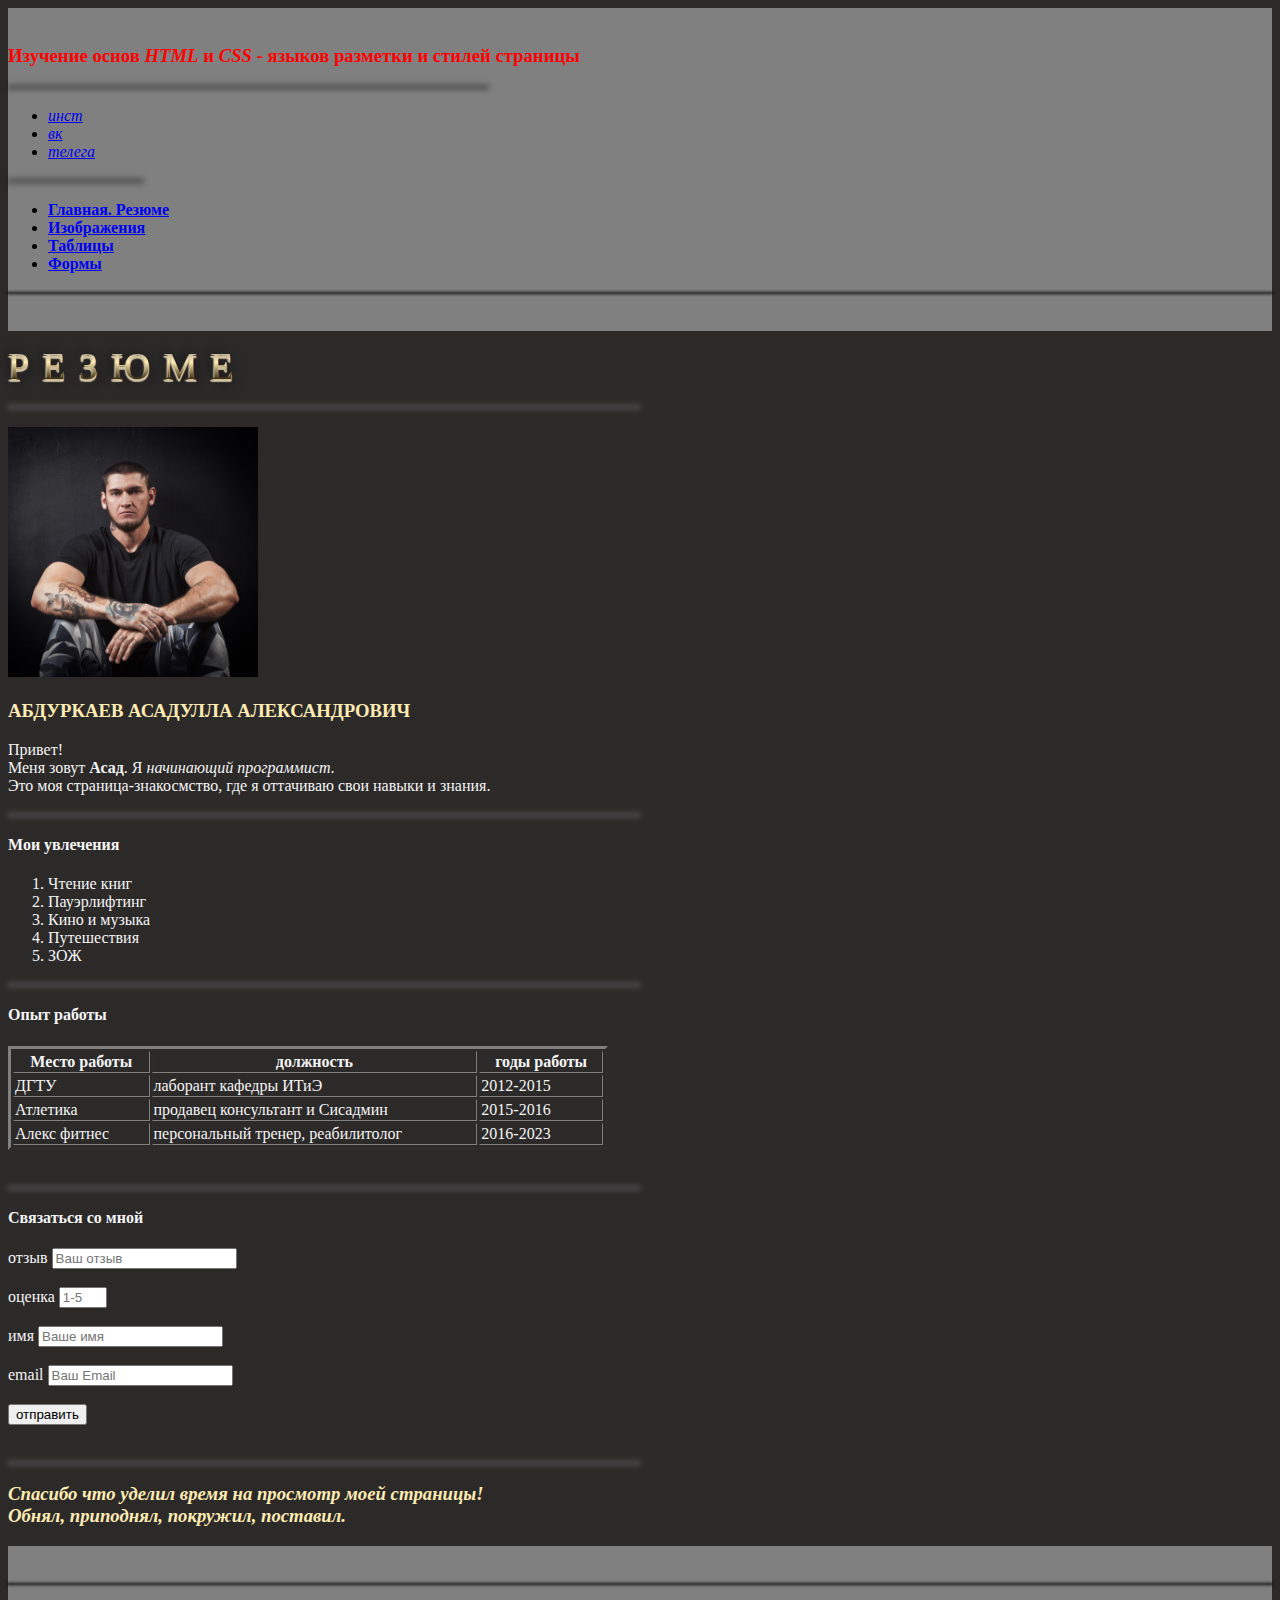
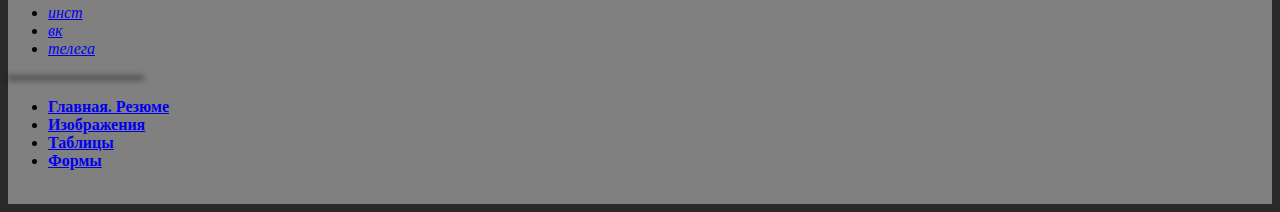
==== index.html @ 6bad971f "cssv2" ====
<!DOCTYPE html>
<html lang="en">
<head>
    <meta charset="UTF-8">
    <meta name="viewport" content="width=device-width, initial-scale=1.0">
    <meta name="keywords" content="html, css, education, basic course, резюме, поиск работы, наработка практического навыка">
    <meta name="description" content="Это пример страницы, которую я создавал при прохождение базового 
    курса обучения HTML и CSS. Так же планирую ее использовать, как резюме">
    <title>АСАД РЕЗЮМЕ</title>
    <link rel="stylesheet" href="bckgrnds_stl.css">
</head>
<body>
    <header class="header">
        <br>
        <h3 class="mname">
            Изучение основ <strong><em>HTML</em></strong> и <strong><em>CSS</em></strong> - языков разметки и стилей страницы
        </h3>
        <hr align="left" width="38%" class="bt">
        <p>
            <div>    
                <ul>
                    <li><a href="https://instagram.com/abdurkaev_tm" target="_blank"><em>инст</em></a></li>
                    <li><a href="https://vk.com/abdurkaev" target="_blank"><em>вк</em></a></li>
                    <li><a href="https://t.me/Abdurkaev_team" target="_blank"><em>телега</em></a></li>
                </ul>
            </div>
        </p>
        <hr align="left" width="10.7%" class="bt">
        <p>
            <nav>
                <div>
                    <ul>
                        <li><a href="index.html" target="_blank"><strong>Главная. Резюме</strong></a></li>
                        <li><a href="02.html" target="_blank"><strong>Изображения</strong></a></li>
                        <li><a href="03_table.html" target="_blank"><strong>Таблицы</strong></a></li>
                        <li><a href="04_form.html" target="_blank"><strong>Формы</strong></a></li>
                    </ul>
                </div>
            </nav>    
        </p>
        <hr class="hfhr">
        <br>
    </header>
    <main class="main">
        <br>
        <div class="gold">
            <span data-double="Резюме">
                Резюме
            </span>
        </div>
        <hr align="left" width="50%" class="mainhr">
        <img src="img\avatar.jpg" width="250" alt="подкаченный парень, с тату">
        <h3>АБДУРКАЕВ АСАДУЛЛА АЛЕКСАНДРОВИЧ</h3>
        <p>
            Привет!
            <br>Меня зовут <strong>Асад</strong>. Я <em>начинающий программист</em>.<br>Это моя     страница-знакосмство, где я оттачиваю свои навыки и знания.
        </p>
        <hr align="left" width="50%" class="mainhr">   
        <h4>Мои увлечения</h4>
        <ol>
            <li>Чтение книг</li>
            <li>Пауэрлифтинг</li>
            <li>Кино и музыка</li>
            <li>Путешествия</li>
            <li>ЗОЖ</li>
        </ol>
        <hr align="left" width="50%" class="mainhr">
        <h4>Опыт работы</h4>
        <table width="600" border="3">
            <thead>
                <tr>
                    <th>Место работы</th>
                    <th>должность</th>
                    <th>годы работы</th>
                </tr>
            </thead>
            <tbody>
                <tr>
                    <td>ДГТУ</td>
                    <td>лаборант кафедры ИТиЭ</td>
                    <td>2012-2015</td>
                </tr>
                <tr>
                    <td>Атлетика</td>
                    <td>продавец консультант и Сисадмин</td>
                    <td>2015-2016</td>
                </tr>
                <tr>
                    <td>Алекс фитнес</td>
                    <td>персональный тренер, реабилитолог</td>
                    <td>2016-2023</td>
                </tr>
            </tbody>
        </table>
        <br>
        <hr align="left" width="50%" class="mainhr">
        <h4>Cвязаться со мной</h4>
        <form>
            <div>
                <label for="text1">отзыв</label>
                <input type="text" id="text1" placeholder="Ваш отзыв">
            </div>
            <br>
            <div>
                <label for="text2">оценка</label>
                <input type="number" id="text2" max="5" min="1" placeholder="1-5">
            </div>
            <br>
            <div>
                <label for="name">имя</label>
                <input type="text" id="name" placeholder="Ваше имя">
            </div>
            <br>
            <div>
                <label for="Email">email</label>
                <input type="email" id="Email" placeholder="Ваш Email">
            </div>
            <br>
            <div>
                <button type="submit" value="submit">отправить</button>
            </div>
        </form>
        <br>
        <hr align="left" width="50%" class="mainhr">
        <p>
            <h3>
                <strong><em>
                    Спасибо что уделил время на просмотр моей страницы!
                    <br>Обнял, приподнял, покружил, поставил.
                </em></strong>
            </h3>
        </p>
    </main>
    <footer class="footer">
        <br>
        <hr class="hfhr">
        <p>
            <div>    
                <ul>
                    <li><a href="https://instagram.com/abdurkaev_tm" target="_blank"><em>инст</em></a></li>
                    <li><a href="https://vk.com/abdurkaev" target="_blank"><em>вк</em></a></li>
                    <li><a href="https://t.me/Abdurkaev_team" target="_blank"><em>телега</em></a></li>
                </ul>
            </div>
        </p>
        <hr align="left" width="10.7%" class="bt">
        <div>
            <nav>
                <ul>
                    <li><a href="index.html" target="_blank"><strong>Главная. Резюме</strong></a></li>
                    <li><a href="02.html" target="_blank"><strong>Изображения</strong></a></li>
                    <li><a href="03_table.html" target="_blank"><strong>Таблицы</strong></a></li>
                    <li><a href="04_form.html" target="_blank"><strong>Формы</strong></a></li>
                </ul>
            </nav>    
        </div>
        <br>
    </footer>
</body>
</html>
---- bckgrnds_stl.css ----
body{
    background-color: rgb(44, 41, 41); color: whitesmoke;
    }

header{
    background-color: grey; color: black;
    }

footer{
    background-color: grey; color: black;
    }

.hfhr {
    margin: 20px 0;
    padding: 0;
    height: 0;
    border: none;
    box-shadow: 0 0 3px 1px black;
   }

.bt {
    margin: 20px 0;
    padding: 0;
    height: 0;
    text-align: right;
    border: none;
    box-shadow: 0 0 6px 1px black;
   }

.mainhr {
    margin: 20px 0;
    padding: 0;
    height: 0;
    border: none;
    box-shadow: 0 0 6px 1px grey;
   }

.mname {
    color: red;
    padding: 10;
    }

    gold {
        margin: 20px 0;
        display: flex;
        flex-flow: column;
        align-items: center;
        justify-content: center;
        padding: 6vw 0;
        background: radial-gradient(ellipse at center, #443501 0%,#000000 100%);
        box-shadow: 0 4px 12px rgba(0,0,0,0.2), 0 16px 20px rgba(0,0,0,0.2);
    }
    .gold span {
        color: #cfc09f;
        font-family: Times, serif;
        position: relative;
        text-transform: uppercase;    
        font-size: 9vw;
        letter-spacing: 1vw;
        line-height: 1;
        margin: 0;
        font-weight: 300;
        text-shadow: -1px 0 1px #c6bb9f, 0 1px 1px #c6bb9f, 5px 5px 10px rgba(0, 0, 0, 0.4), -5px -5px 10px rgba(0, 0, 0, 0.4);
    }
    .gold span {
        font-size: 3vw;
    }
    .gold span:before {
        content: attr(data-double);
        left: 0;
        top: 0;
        position: absolute;    
        z-index: 1;
        background: linear-gradient(to bottom, #cfc09f 14%,#634f2c 16%, #cfc09f 20%, #cfc09f 22%,#ffecb3 40%,#3a2c0f 84%); 
        -webkit-background-clip: text;
        -webkit-text-fill-color: transparent;
        text-shadow: none;
    }
h3{color: #ffecb3;}
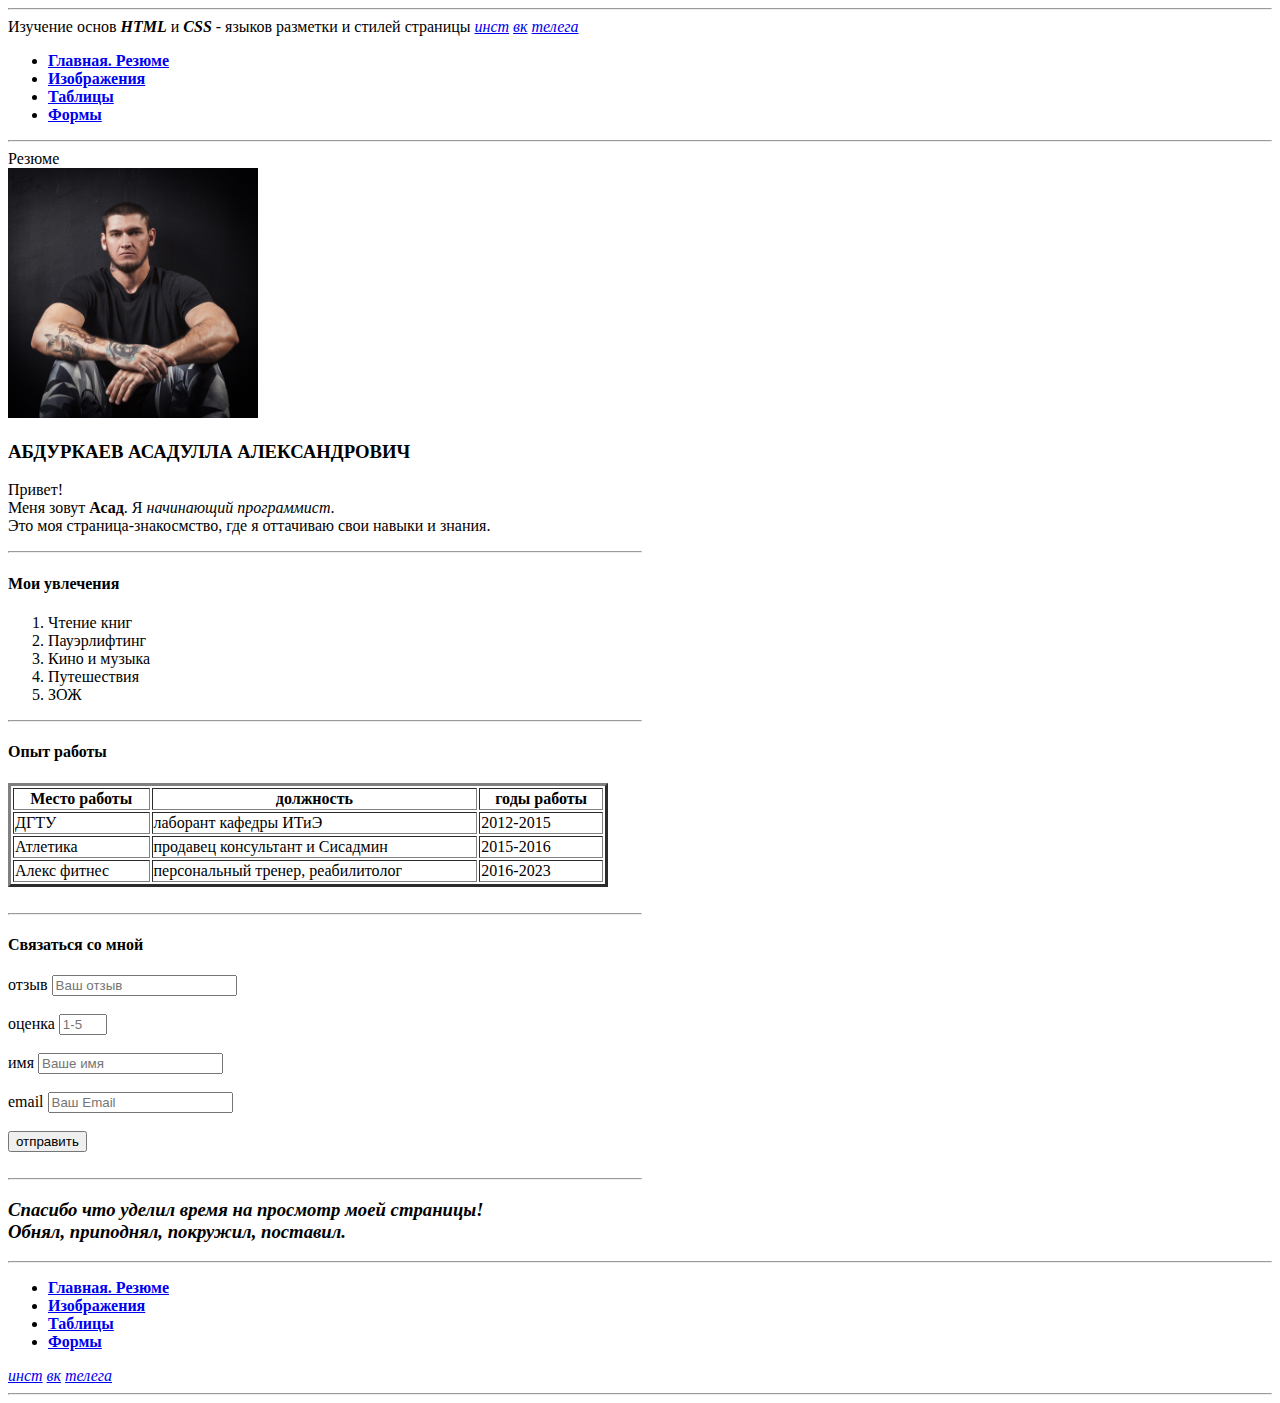
==== commit f8f6a27b: "remake" ====
--- a/index.html
+++ b/index.html
@@ -1,55 +1,48 @@
 <!DOCTYPE html>
-<html lang="en">
+<html lang="ru">
 <head>
     <meta charset="UTF-8">
     <meta name="viewport" content="width=device-width, initial-scale=1.0">
     <meta name="keywords" content="html, css, education, basic course, резюме, поиск работы, наработка практического навыка">
     <meta name="description" content="Это пример страницы, которую я создавал при прохождение базового 
     курса обучения HTML и CSS. Так же планирую ее использовать, как резюме">
-    <title>АСАД РЕЗЮМЕ</title>
-    <link rel="stylesheet" href="bckgrnds_stl.css">
+    <title>АСАД. РЕЗЮМЕ</title>
+    <link rel="stylesheet" href="css\css.css">
 </head>
 <body>
-    <header class="header">
-        <br>
-        <h3 class="mname">
-            Изучение основ <strong><em>HTML</em></strong> и <strong><em>CSS</em></strong> - языков разметки и стилей страницы
-        </h3>
-        <hr align="left" width="38%" class="bt">
+    <header class="header container">
+        <hr class="hfhr">
+        <span>
+            <span>
+                <span class="mname">
+                    Изучение основ <strong><em>HTML</em></strong> и <strong><em>CSS</em></strong> - языков разметки и стилей страницы
+                </span>
+            </span>
+            <span class="sm">    
+                <span><a href="https://instagram.com/abdurkaev_tm" target="_blank"><em>инст</em></a></span>
+                <span><a href="https://vk.com/abdurkaev" target="_blank"><em>вк</em></a></span>
+                <span><a href="https://t.me/Abdurkaev_team" target="_blank"><em>телега</em></a></span>
+            </span>
+        </span>
         <p>
-            <div>    
+            <span>
                 <ul>
-                    <li><a href="https://instagram.com/abdurkaev_tm" target="_blank"><em>инст</em></a></li>
-                    <li><a href="https://vk.com/abdurkaev" target="_blank"><em>вк</em></a></li>
-                    <li><a href="https://t.me/Abdurkaev_team" target="_blank"><em>телега</em></a></li>
+                    <li><a href="index.html" target="_blank"><strong>Главная. Резюме</strong></a></li>
+                    <li><a href="02.html" target="_blank"><strong>Изображения</strong></a></li>
+                    <li><a href="03_table.html" target="_blank"><strong>Таблицы</strong></a></li>
+                    <li><a href="04_form.html" target="_blank"><strong>Формы</strong></a></li>
                 </ul>
-            </div>
-        </p>
-        <hr align="left" width="10.7%" class="bt">
-        <p>
-            <nav>
-                <div>
-                    <ul>
-                        <li><a href="index.html" target="_blank"><strong>Главная. Резюме</strong></a></li>
-                        <li><a href="02.html" target="_blank"><strong>Изображения</strong></a></li>
-                        <li><a href="03_table.html" target="_blank"><strong>Таблицы</strong></a></li>
-                        <li><a href="04_form.html" target="_blank"><strong>Формы</strong></a></li>
-                    </ul>
-                </div>
-            </nav>    
+            </span> 
         </p>
         <hr class="hfhr">
-        <br>
     </header>
     <main class="main">
-        <br>
         <div class="gold">
             <span data-double="Резюме">
                 Резюме
             </span>
         </div>
-        <hr align="left" width="50%" class="mainhr">
-        <img src="img\avatar.jpg" width="250" alt="подкаченный парень, с тату">
+        <img src="img\avatar.jpg" width="250" alt="подкаченный парень, с тату" class="avatar">
         <h3>АБДУРКАЕВ АСАДУЛЛА АЛЕКСАНДРОВИЧ</h3>
         <p>
             Привет!
@@ -132,29 +125,25 @@
         </p>
     </main>
     <footer class="footer">
-        <br>
         <hr class="hfhr">
-        <p>
-            <div>    
-                <ul>
-                    <li><a href="https://instagram.com/abdurkaev_tm" target="_blank"><em>инст</em></a></li>
-                    <li><a href="https://vk.com/abdurkaev" target="_blank"><em>вк</em></a></li>
-                    <li><a href="https://t.me/Abdurkaev_team" target="_blank"><em>телега</em></a></li>
-                </ul>
-            </div>
-        </p>
-        <hr align="left" width="10.7%" class="bt">
-        <div>
-            <nav>
-                <ul>
-                    <li><a href="index.html" target="_blank"><strong>Главная. Резюме</strong></a></li>
-                    <li><a href="02.html" target="_blank"><strong>Изображения</strong></a></li>
-                    <li><a href="03_table.html" target="_blank"><strong>Таблицы</strong></a></li>
-                    <li><a href="04_form.html" target="_blank"><strong>Формы</strong></a></li>
-                </ul>
-            </nav>    
-        </div>
-        <br>
+        <span>
+            <span>
+                <span>
+                    <ul>
+                        <li><a href="index.html" target="_blank"><strong>Главная. Резюме</strong></a></li>
+                        <li><a href="02.html" target="_blank"><strong>Изображения</strong></a></li>
+                        <li><a href="03_table.html" target="_blank"><strong>Таблицы</strong></a></li>
+                        <li><a href="04_form.html" target="_blank"><strong>Формы</strong></a></li>
+                    </ul>    
+                </span>
+            </span>
+            <span>    
+                <span><a href="https://instagram.com/abdurkaev_tm" target="_blank"><em>инст</em></a></span>
+                <span><a href="https://vk.com/abdurkaev" target="_blank"><em>вк</em></a></span>
+                <span><a href="https://t.me/Abdurkaev_team" target="_blank"><em>телега</em></a></span>
+            </span>
+        </span>
+        <hr class="hfhr">
     </footer>
 </body>
 </html>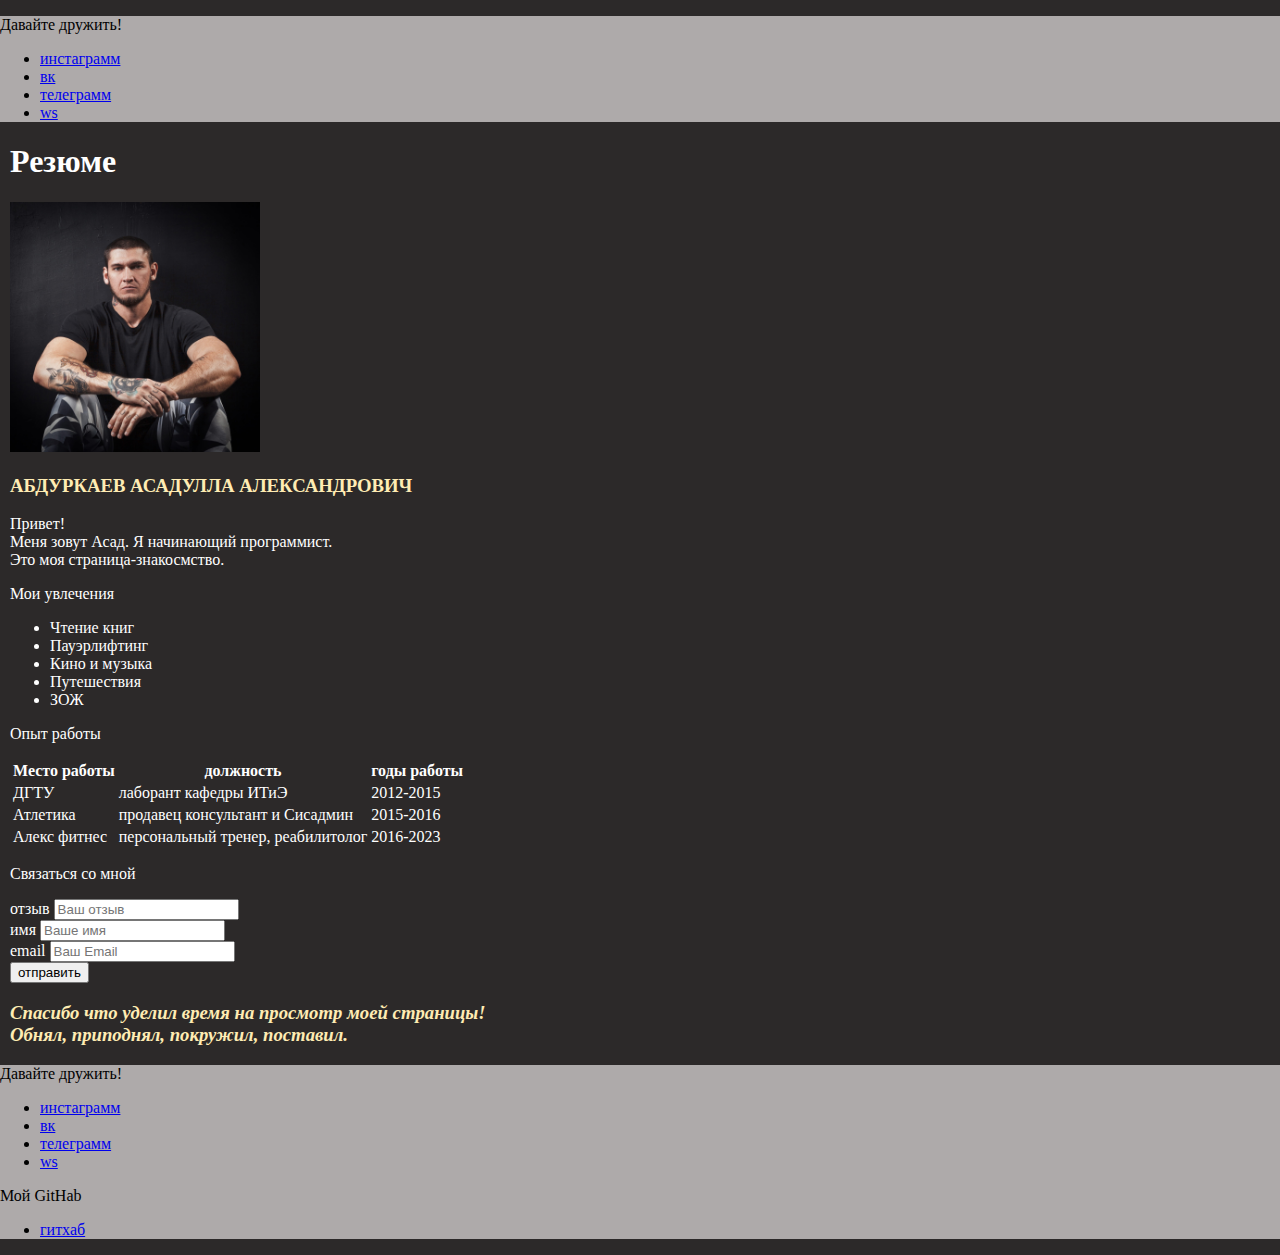
==== commit 86d387d6: "overhtml" ====
--- a/index.html
+++ b/index.html
@@ -7,143 +7,120 @@
     <meta name="description" content="Это пример страницы, которую я создавал при прохождение базового 
     курса обучения HTML и CSS. Так же планирую ее использовать, как резюме">
     <title>АСАД. РЕЗЮМЕ</title>
-    <link rel="stylesheet" href="css\css.css">
+    <link rel="stylesheet" href="css.css">
 </head>
 <body>
-    <header class="header container">
-        <hr class="hfhr">
-        <span>
-            <span>
-                <span class="mname">
-                    Изучение основ <strong><em>HTML</em></strong> и <strong><em>CSS</em></strong> - языков разметки и стилей страницы
-                </span>
-            </span>
-            <span class="sm">    
-                <span><a href="https://instagram.com/abdurkaev_tm" target="_blank"><em>инст</em></a></span>
-                <span><a href="https://vk.com/abdurkaev" target="_blank"><em>вк</em></a></span>
-                <span><a href="https://t.me/Abdurkaev_team" target="_blank"><em>телега</em></a></span>
-            </span>
-        </span>
-        <p>
-            <span>
-                <ul>
-                    <li><a href="index.html" target="_blank"><strong>Главная. Резюме</strong></a></li>
-                    <li><a href="02.html" target="_blank"><strong>Изображения</strong></a></li>
-                    <li><a href="03_table.html" target="_blank"><strong>Таблицы</strong></a></li>
-                    <li><a href="04_form.html" target="_blank"><strong>Формы</strong></a></li>
-                </ul>
-            </span> 
-        </p>
-        <hr class="hfhr">
+
+    <header class="header">
+        <div class="smh">
+            <p>Давайте дружить!</p>
+            <ul>    
+                <li><a href="https://instagram.com/abdurkaev_tm" target="_blank">инстаграмм</a></li>
+                <li><a href="https://vk.com/abdurkaev" target="_blank">вк</a></li>
+                <li><a href="https://t.me/Abdurkaev_team" target="_blank">телеграмм</a></li>
+                <li><a href="https://wa.me/message/PYANSJCZKFRNG1" target="_blank">ws</a></li>
+            </ul>
+        </div>
     </header>
+
+
     <main class="main">
-        <div class="gold">
-            <span data-double="Резюме">
-                Резюме
-            </span>
-        </div>
-        <img src="img\avatar.jpg" width="250" alt="подкаченный парень, с тату" class="avatar">
-        <h3>АБДУРКАЕВ АСАДУЛЛА АЛЕКСАНДРОВИЧ</h3>
-        <p>
-            Привет!
-            <br>Меня зовут <strong>Асад</strong>. Я <em>начинающий программист</em>.<br>Это моя     страница-знакосмство, где я оттачиваю свои навыки и знания.
-        </p>
-        <hr align="left" width="50%" class="mainhr">   
-        <h4>Мои увлечения</h4>
-        <ol>
-            <li>Чтение книг</li>
-            <li>Пауэрлифтинг</li>
-            <li>Кино и музыка</li>
-            <li>Путешествия</li>
-            <li>ЗОЖ</li>
-        </ol>
-        <hr align="left" width="50%" class="mainhr">
-        <h4>Опыт работы</h4>
-        <table width="600" border="3">
-            <thead>
-                <tr>
-                    <th>Место работы</th>
-                    <th>должность</th>
-                    <th>годы работы</th>
-                </tr>
-            </thead>
-            <tbody>
-                <tr>
-                    <td>ДГТУ</td>
-                    <td>лаборант кафедры ИТиЭ</td>
-                    <td>2012-2015</td>
-                </tr>
-                <tr>
-                    <td>Атлетика</td>
-                    <td>продавец консультант и Сисадмин</td>
-                    <td>2015-2016</td>
-                </tr>
-                <tr>
-                    <td>Алекс фитнес</td>
-                    <td>персональный тренер, реабилитолог</td>
-                    <td>2016-2023</td>
-                </tr>
-            </tbody>
-        </table>
-        <br>
-        <hr align="left" width="50%" class="mainhr">
-        <h4>Cвязаться со мной</h4>
-        <form>
-            <div>
-                <label for="text1">отзыв</label>
-                <input type="text" id="text1" placeholder="Ваш отзыв">
-            </div>
-            <br>
-            <div>
-                <label for="text2">оценка</label>
-                <input type="number" id="text2" max="5" min="1" placeholder="1-5">
-            </div>
-            <br>
-            <div>
-                <label for="name">имя</label>
-                <input type="text" id="name" placeholder="Ваше имя">
-            </div>
-            <br>
-            <div>
-                <label for="Email">email</label>
-                <input type="email" id="Email" placeholder="Ваш Email">
-            </div>
-            <br>
-            <div>
-                <button type="submit" value="submit">отправить</button>
-            </div>
-        </form>
-        <br>
-        <hr align="left" width="50%" class="mainhr">
-        <p>
+        <h1>Резюме</h1>
+        <section class="bio">
+            <img src="img\avatar.jpg" width="250" alt="мое личное фото. подкаченный парень, с тату" class="avatar">
+            <h3>АБДУРКАЕВ АСАДУЛЛА АЛЕКСАНДРОВИЧ</h3>
+            <p>
+                Привет!
+                <br>Меня зовут Асад. Я начинающий программист.
+                <br>Это моя страница-знакосмство.
+            </p>
+        </section class=hobby>
+        
+
+        <section class=hobby>
+            <p >Мои увлечения</p>
+            <ul>
+                <li>Чтение книг</li>
+                <li>Пауэрлифтинг</li>
+                <li>Кино и музыка</li>
+                <li>Путешествия</li>
+                <li>ЗОЖ</li>
+            </ul>
+        <section>
+
+
+        <section class="exp">    
+        <p>Опыт работы</p>
+            <table>
+                <thead>
+                    <tr>
+                        <th>Место работы</th>
+                        <th>должность</th>
+                        <th>годы работы</th>
+                    </tr>
+                </thead>
+                <tbody>
+                    <tr>
+                        <td>ДГТУ</td>
+                        <td>лаборант кафедры ИТиЭ</td>
+                        <td>2012-2015</td>
+                    </tr>
+                    <tr>
+                        <td>Атлетика</td>
+                        <td>продавец консультант и Сисадмин</td>
+                        <td>2015-2016</td>
+                    </tr>
+                    <tr>
+                        <td>Алекс фитнес</td>
+                        <td>персональный тренер, реабилитолог</td>
+                        <td>2016-2023</td>
+                    </tr>
+                </tbody>
+            </table>
+        </section>
+
+
+        <section class="connect">
+            <p>Cвязаться со мной</p>
+            <form>
+                <div>
+                    <label for="text1">отзыв</label>
+                    <input type="text" id="text1" placeholder="Ваш отзыв">
+                </div>
+                <div>
+                    <label for="name">имя</label>
+                    <input type="text" id="name" placeholder="Ваше имя">
+                </div>
+                <div>
+                    <label for="Email">email</label>
+                    <input type="email" id="Email" placeholder="Ваш Email">
+                </div>
+            </form>
+            <button type="submit" value="submit">отправить</button>
+        </section>
+        <p class="friendly">
             <h3>
-                <strong><em>
+                <em>
                     Спасибо что уделил время на просмотр моей страницы!
                     <br>Обнял, приподнял, покружил, поставил.
-                </em></strong>
+                </em>
             </h3>
         </p>
     </main>
     <footer class="footer">
-        <hr class="hfhr">
-        <span>
-            <span>
-                <span>
-                    <ul>
-                        <li><a href="index.html" target="_blank"><strong>Главная. Резюме</strong></a></li>
-                        <li><a href="02.html" target="_blank"><strong>Изображения</strong></a></li>
-                        <li><a href="03_table.html" target="_blank"><strong>Таблицы</strong></a></li>
-                        <li><a href="04_form.html" target="_blank"><strong>Формы</strong></a></li>
-                    </ul>    
-                </span>
-            </span>
-            <span>    
-                <span><a href="https://instagram.com/abdurkaev_tm" target="_blank"><em>инст</em></a></span>
-                <span><a href="https://vk.com/abdurkaev" target="_blank"><em>вк</em></a></span>
-                <span><a href="https://t.me/Abdurkaev_team" target="_blank"><em>телега</em></a></span>
-            </span>
-        </span>
-        <hr class="hfhr">
+        <div class="smf">
+            <p>Давайте дружить!</p>
+            <ul>    
+                <li><a href="https://instagram.com/abdurkaev_tm" target="_blank">инстаграмм</a></li>
+                <li><a href="https://vk.com/abdurkaev" target="_blank">вк</a></li>
+                <li><a href="https://t.me/Abdurkaev_team" target="_blank">телеграмм</a></li>
+                <li><a href="https://wa.me/message/PYANSJCZKFRNG1" target="_blank">ws</a></li>
+            </ul>
+        </div>
+        <p>Мой GitHab</p>
+        <ul>
+            <li><a href="https://github.com/AsadullahTM" target="_blank">гитхаб</a></li>
+        </ul>
     </footer>
 </body>
 </html>--- a/css.css
+++ b/css.css
@@ -0,0 +1,88 @@
+body{
+    background-color: rgb(44, 41, 41); color: rgb(255, 255, 255);
+    margin: 0;
+    }
+
+header{
+    background-color: rgb(174, 170, 170); color: black;
+    }
+
+main{
+    margin: 10px;
+}
+
+footer{
+    background-color: rgb(174, 170, 170); color: black;
+    }
+
+.hfhr {
+    margin: 20px 0;
+    padding: 0;
+    height: 0;
+    border: none;
+    box-shadow: 0 0 4px 1px black;
+   }
+
+.bt {
+    margin: 20px 0;
+    padding: 0;
+    height: 0;
+    text-align: right;
+    border: none;
+    box-shadow: 0 0 6px 1px black;
+   }
+
+.mainhr {
+    margin: 20px 0;
+    padding: 0;
+    height: 0;
+    border: none;
+    box-shadow: 0 0 6px 1px grey;
+   }
+
+.mname {
+    color: rgb(39, 34, 34);
+    padding: 10;
+    }
+
+    .gold {
+        margin: 20px 0;
+        display: flex;
+        flex-flow: column;
+        align-items: center;
+        justify-content: center;
+        padding: 0vw 0;
+        background: radial-gradient(ellipse at center, #443501 0%,#000000 100%);
+        box-shadow: 0 4px 12px rgba(0,0,0,0.2), 0 16px 20px rgba(0,0,0,0.2);
+    }
+    .gold span {
+        color: #cfc09f;
+        font-family: Times, serif;
+        position: relative;
+        text-transform: uppercase;    
+        font-size: 9vw;
+        letter-spacing: 1vw;
+        line-height: 1;
+        margin: 0;
+        font-weight: 300;
+        text-shadow: -1px 0 1px #c6bb9f, 0 1px 1px #c6bb9f, 5px 5px 10px rgba(0, 0, 0, 0.4), -5px -5px 10px rgba(0, 0, 0, 0.4);
+    }
+    .gold span {
+        font-size: 2vw;
+    }
+    .gold span:before {
+        content: attr(data-double);
+        left: 0;
+        top: 0;
+        position: absolute;    
+        z-index: 1;
+        background: linear-gradient(to bottom, #cfc09f 14%,#634f2c 16%, #cfc09f 20%, #cfc09f 22%,#ffecb3 40%,#3a2c0f 84%); 
+        -webkit-background-clip: text;
+        -webkit-text-fill-color: transparent;
+        text-shadow: none;
+    }
+h3{color: #ffecb3;}
+h4{color: #ffecb3;}
+
+.sm{display: flex;
+    justify-content: right;}
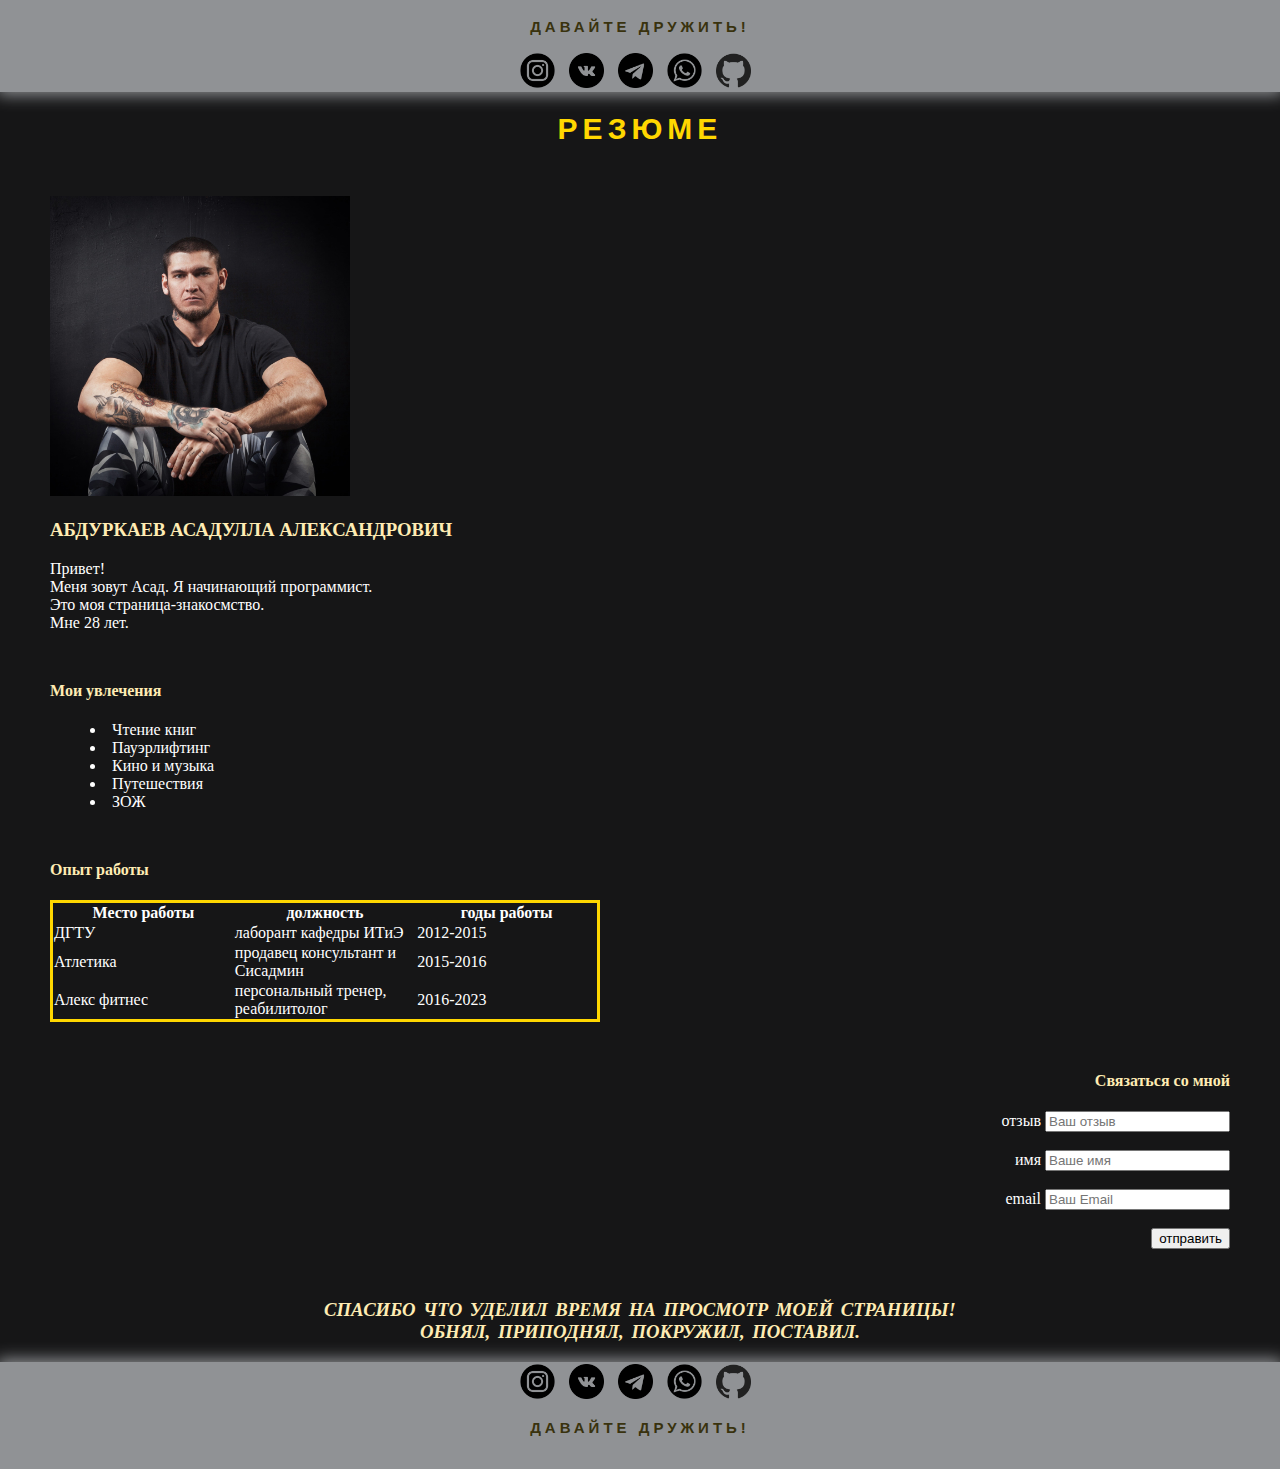
==== commit 451f7b6a: "finalversion" ====
--- a/index.html
+++ b/index.html
@@ -10,35 +10,41 @@
     <link rel="stylesheet" href="css.css">
 </head>
 <body>
-
     <header class="header">
-        <div class="smh">
-            <p>Давайте дружить!</p>
-            <ul>    
-                <li><a href="https://instagram.com/abdurkaev_tm" target="_blank">инстаграмм</a></li>
-                <li><a href="https://vk.com/abdurkaev" target="_blank">вк</a></li>
-                <li><a href="https://t.me/Abdurkaev_team" target="_blank">телеграмм</a></li>
-                <li><a href="https://wa.me/message/PYANSJCZKFRNG1" target="_blank">ws</a></li>
-            </ul>
-        </div>
+        <br>
+        <p class="smh">Давайте дружить!</p>
+        <ul class="linkssm">    
+            <li class="icons"><a href="https://instagram.com/abdurkaev_tm" target="_blank">
+                    <img src="img/icons/free-icon-instagram-3670274.png" alt="значок инстаграм" width="35">
+                </a></li>
+            <li class="icons"><a href="https://vk.com/abdurkaev" target="_blank">
+                    <img src="img/icons/free-icon-vkontakte-4494490.png" alt="значок вк" width="35">
+                </a></li>
+            <li class="icons"><a href="https://t.me/Abdurkaev_team" target="_blank">
+                    <img src="img/icons/free-icon-telegram-2111710.png" alt="значок телеграмм" width="35">
+                </a></li>
+            <li class="icons"><a href="https://wa.me/message/PYANSJCZKFRNG1" target="_blank">
+                    <img src="img/icons/free-icon-whatsapp-3670302.png" alt="значок вотсап" width="35">
+                </a></li>
+            <li class="icons"><a href="https://github.com/AsadullahTM" target="_blank">
+                <img src="img/icons/free-icon-github-2111425.png" alt="значок гитхаб" width="35">
+            </a></li>
+        </ul>
     </header>
-
-
     <main class="main">
         <h1>Резюме</h1>
         <section class="bio">
-            <img src="img\avatar.jpg" width="250" alt="мое личное фото. подкаченный парень, с тату" class="avatar">
-            <h3>АБДУРКАЕВ АСАДУЛЛА АЛЕКСАНДРОВИЧ</h3>
+            <img src="img\avatar.jpg" width="300" alt="мое личное фото. подкаченный парень, с тату" class="avatar">
+            <h3 class="name">АБДУРКАЕВ АСАДУЛЛА АЛЕКСАНДРОВИЧ</h3>
             <p>
                 Привет!
                 <br>Меня зовут Асад. Я начинающий программист.
                 <br>Это моя страница-знакосмство.
+                <br>Мне 28 лет.
             </p>
-        </section class=hobby>
-        
-
+        </section>
         <section class=hobby>
-            <p >Мои увлечения</p>
+            <h4>Мои увлечения</h4>
             <ul>
                 <li>Чтение книг</li>
                 <li>Пауэрлифтинг</li>
@@ -46,11 +52,9 @@
                 <li>Путешествия</li>
                 <li>ЗОЖ</li>
             </ul>
-        <section>
-
-
-        <section class="exp">    
-        <p>Опыт работы</p>
+        </section>
+        <section class="expr">    
+        <h4>Опыт работы</h4>
             <table>
                 <thead>
                     <tr>
@@ -78,49 +82,54 @@
                 </tbody>
             </table>
         </section>
-
-
         <section class="connect">
-            <p>Cвязаться со мной</p>
+            <h4>Cвязаться со мной</h4>
             <form>
                 <div>
                     <label for="text1">отзыв</label>
                     <input type="text" id="text1" placeholder="Ваш отзыв">
                 </div>
+                <br>
                 <div>
                     <label for="name">имя</label>
                     <input type="text" id="name" placeholder="Ваше имя">
                 </div>
+                <br>
                 <div>
                     <label for="Email">email</label>
                     <input type="email" id="Email" placeholder="Ваш Email">
                 </div>
+                <br>
             </form>
             <button type="submit" value="submit">отправить</button>
         </section>
-        <p class="friendly">
-            <h3>
+            <h3 class="friendly">
                 <em>
                     Спасибо что уделил время на просмотр моей страницы!
                     <br>Обнял, приподнял, покружил, поставил.
                 </em>
             </h3>
-        </p>
     </main>
     <footer class="footer">
-        <div class="smf">
-            <p>Давайте дружить!</p>
-            <ul>    
-                <li><a href="https://instagram.com/abdurkaev_tm" target="_blank">инстаграмм</a></li>
-                <li><a href="https://vk.com/abdurkaev" target="_blank">вк</a></li>
-                <li><a href="https://t.me/Abdurkaev_team" target="_blank">телеграмм</a></li>
-                <li><a href="https://wa.me/message/PYANSJCZKFRNG1" target="_blank">ws</a></li>
-            </ul>
-        </div>
-        <p>Мой GitHab</p>
-        <ul>
-            <li><a href="https://github.com/AsadullahTM" target="_blank">гитхаб</a></li>
+        <ul class="linkssm">    
+            <li class="icons"><a href="https://instagram.com/abdurkaev_tm" target="_blank">
+                    <img src="img/icons/free-icon-instagram-3670274.png" alt="значок инстаграм" width="35">
+                </a></li>
+            <li class="icons"><a href="https://vk.com/abdurkaev" target="_blank">
+                    <img src="img/icons/free-icon-vkontakte-4494490.png" alt="значок вк" width="35">
+                </a></li>
+            <li class="icons"><a href="https://t.me/Abdurkaev_team" target="_blank">
+                    <img src="img/icons/free-icon-telegram-2111710.png" alt="значок телеграмм" width="35">
+                </a></li>
+            <li class="icons"><a href="https://wa.me/message/PYANSJCZKFRNG1" target="_blank">
+                    <img src="img/icons/free-icon-whatsapp-3670302.png" alt="значок вотсап" width="35">
+                </a></li>
+            <li class="icons"><a href="https://github.com/AsadullahTM" target="_blank">
+                <img src="img/icons/free-icon-github-2111425.png" alt="значок гитхаб" width="35">
+            </a></li>
         </ul>
+        <p class="smh">Давайте дружить!</p>
+        <br>
     </footer>
 </body>
 </html>--- a/css.css
+++ b/css.css
@@ -1,88 +1,89 @@
 body{
-    background-color: rgb(44, 41, 41); color: rgb(255, 255, 255);
+    background-color: rgb(22, 22, 23); color: rgb(255, 255, 255);
     margin: 0;
-    }
+
+}
 
 header{
-    background-color: rgb(174, 170, 170); color: black;
-    }
+    background-color: rgb(144 146 149); color: black;
+    border: none;
+    box-shadow: 0 0 15px 3px rgb(144 146 149);
 
-main{
-    margin: 10px;
 }
 
 footer{
-    background-color: rgb(174, 170, 170); color: black;
-    }
+    background-color: rgb(144 146 149); color: black;
+    border: none;
+    box-shadow: 0 0 15px 3px rgb(144 146 149);
+}
 
-.hfhr {
-    margin: 20px 0;
-    padding: 0;
-    height: 0;
-    border: none;
-    box-shadow: 0 0 4px 1px black;
-   }
+.smh{
+    text-align: center;
+    color: rgb(57, 50, 14);
+    font-size: 15px;
+    font-weight: bold;
+    letter-spacing: 4px;
+    text-transform: uppercase;
+    font-family: 'Franklin Gothic Medium', 'Arial Narrow', Arial, sans-serif;
+    margin-top: 0;
+}
 
-.bt {
-    margin: 20px 0;
-    padding: 0;
-    height: 0;
+.linkssm{
+    list-style-type: none;
+    margin-left: ;  
+    margin-right: 50px;
+    letter-spacing: 10px;
+    text-align: center;
+}
+
+.icons{
+    display: inline-block;
+    margin-top: 2px;
+    
+}
+
+.expr, .bio, .hobby{
+    margin: 50px;
+    
+}
+
+.connect{
+    margin: 50px;
     text-align: right;
-    border: none;
-    box-shadow: 0 0 6px 1px black;
-   }
+}
 
-.mainhr {
-    margin: 20px 0;
-    padding: 0;
-    height: 0;
-    border: none;
-    box-shadow: 0 0 6px 1px grey;
-   }
+.hobby{
+    list-style-position: inside;
+}
 
-.mname {
-    color: rgb(39, 34, 34);
-    padding: 10;
-    }
+h1{
+    text-align: center;
+    color: gold;
+    letter-spacing: 5px;
+    font-size: 30px;
+    text-transform: uppercase;
+    font-family: 'Franklin Gothic Medium', 'Arial Narrow', Arial, sans-serif;
+    display: block;
+}
 
-    .gold {
-        margin: 20px 0;
-        display: flex;
-        flex-flow: column;
-        align-items: center;
-        justify-content: center;
-        padding: 0vw 0;
-        background: radial-gradient(ellipse at center, #443501 0%,#000000 100%);
-        box-shadow: 0 4px 12px rgba(0,0,0,0.2), 0 16px 20px rgba(0,0,0,0.2);
-    }
-    .gold span {
-        color: #cfc09f;
-        font-family: Times, serif;
-        position: relative;
-        text-transform: uppercase;    
-        font-size: 9vw;
-        letter-spacing: 1vw;
-        line-height: 1;
-        margin: 0;
-        font-weight: 300;
-        text-shadow: -1px 0 1px #c6bb9f, 0 1px 1px #c6bb9f, 5px 5px 10px rgba(0, 0, 0, 0.4), -5px -5px 10px rgba(0, 0, 0, 0.4);
-    }
-    .gold span {
-        font-size: 2vw;
-    }
-    .gold span:before {
-        content: attr(data-double);
-        left: 0;
-        top: 0;
-        position: absolute;    
-        z-index: 1;
-        background: linear-gradient(to bottom, #cfc09f 14%,#634f2c 16%, #cfc09f 20%, #cfc09f 22%,#ffecb3 40%,#3a2c0f 84%); 
-        -webkit-background-clip: text;
-        -webkit-text-fill-color: transparent;
-        text-shadow: none;
-    }
-h3{color: #ffecb3;}
-h4{color: #ffecb3;}
+h3{
+    color: #ffecb3;
+}
 
-.sm{display: flex;
-    justify-content: right;}
+h4{
+    color: #ffecb3;
+}
+
+table{
+    table-layout: fixed;
+    border-collapse: collapse;
+    border-spacing: ;
+    border: 3px solid gold;
+    width: 550px;
+}
+
+.friendly{
+    text-align: center;
+    text-transform: uppercase;
+    word-spacing: 3px;
+}
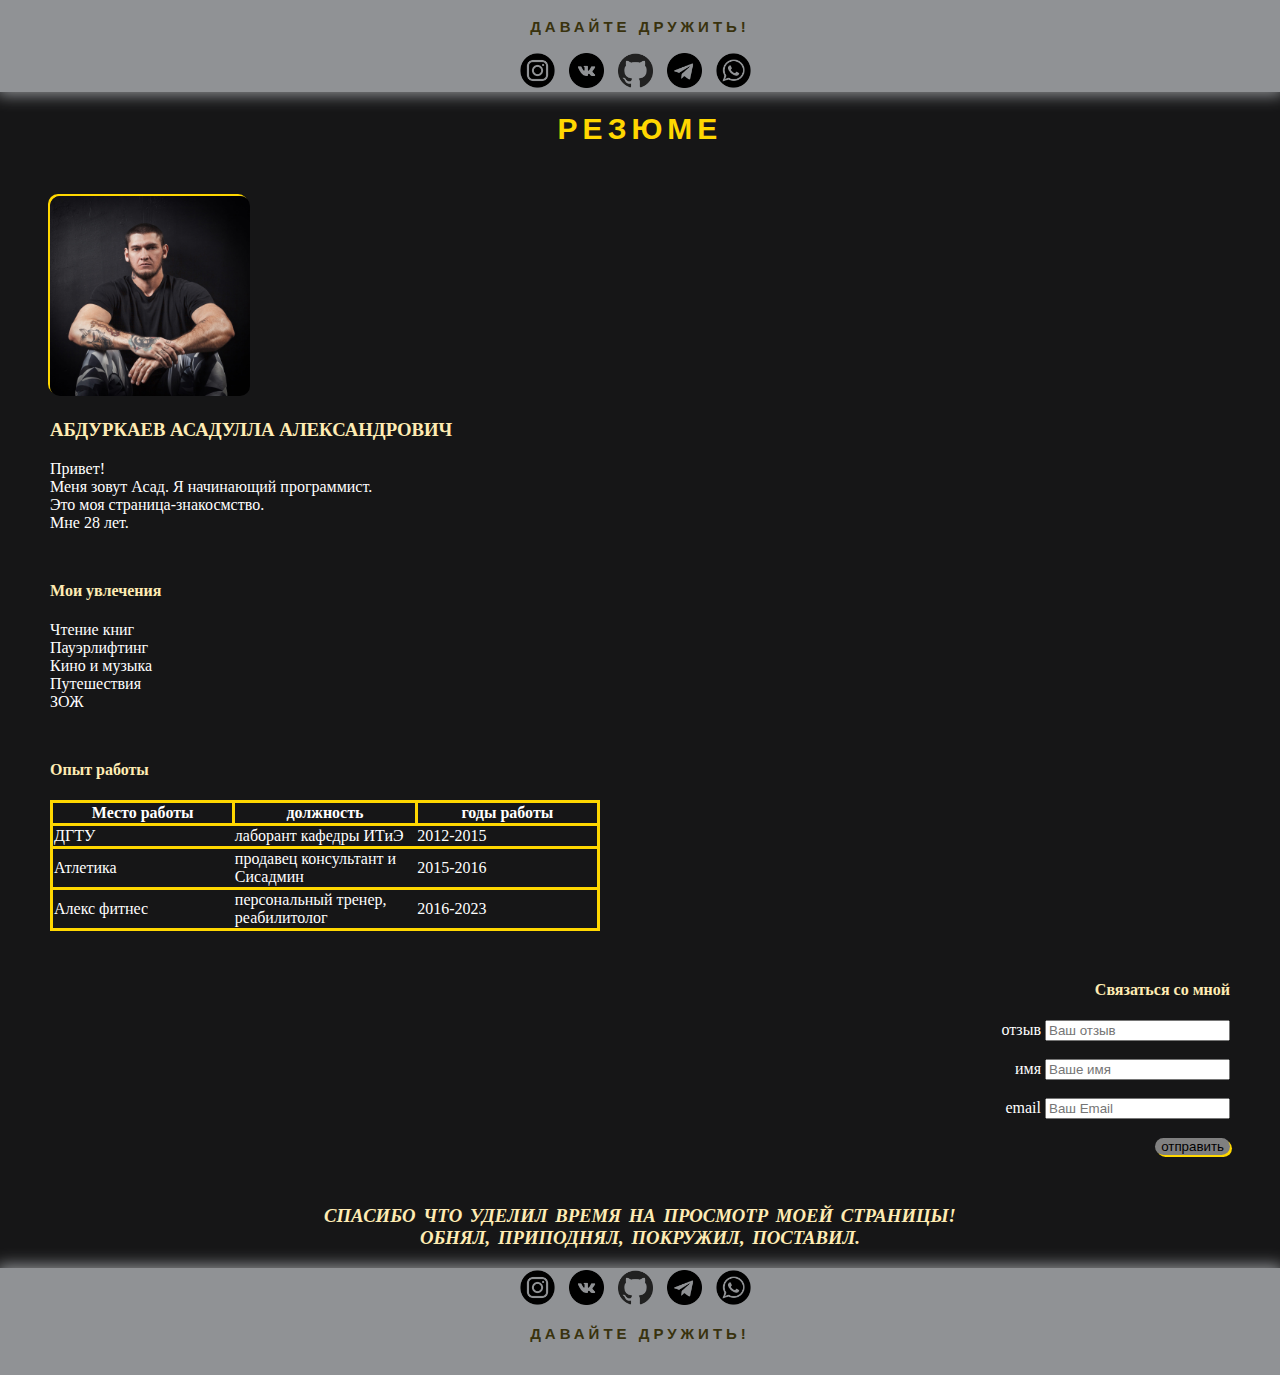
==== commit 51b11e10: "over" ====
--- a/index.html
+++ b/index.html
@@ -20,21 +20,21 @@
             <li class="icons"><a href="https://vk.com/abdurkaev" target="_blank">
                     <img src="img/icons/free-icon-vkontakte-4494490.png" alt="значок вк" width="35">
                 </a></li>
+            <li class="icons"><a href="https://github.com/AsadullahTM" target="_blank">
+                    <img src="img/icons/free-icon-github-2111425.png" alt="значок гитхаб" width="35">
+                </a></li>
             <li class="icons"><a href="https://t.me/Abdurkaev_team" target="_blank">
                     <img src="img/icons/free-icon-telegram-2111710.png" alt="значок телеграмм" width="35">
                 </a></li>
             <li class="icons"><a href="https://wa.me/message/PYANSJCZKFRNG1" target="_blank">
                     <img src="img/icons/free-icon-whatsapp-3670302.png" alt="значок вотсап" width="35">
                 </a></li>
-            <li class="icons"><a href="https://github.com/AsadullahTM" target="_blank">
-                <img src="img/icons/free-icon-github-2111425.png" alt="значок гитхаб" width="35">
-            </a></li>
         </ul>
     </header>
     <main class="main">
         <h1>Резюме</h1>
         <section class="bio">
-            <img src="img\avatar.jpg" width="300" alt="мое личное фото. подкаченный парень, с тату" class="avatar">
+            <img src="img/avatar.jpg" alt="мое личное фото. подкаченный парень, с тату" class="avatar">
             <h3 class="name">АБДУРКАЕВ АСАДУЛЛА АЛЕКСАНДРОВИЧ</h3>
             <p>
                 Привет!
@@ -43,14 +43,14 @@
                 <br>Мне 28 лет.
             </p>
         </section>
-        <section class=hobby>
-            <h4>Мои увлечения</h4>
+        <section>
+            <h4 class=hobby>Мои увлечения</h4>
             <ul>
-                <li>Чтение книг</li>
-                <li>Пауэрлифтинг</li>
-                <li>Кино и музыка</li>
-                <li>Путешествия</li>
-                <li>ЗОЖ</li>
+                <li class=hob>Чтение книг</li>
+                <li class=hob>Пауэрлифтинг</li>
+                <li class=hob>Кино и музыка</li>
+                <li class=hob>Путешествия</li>
+                <li class=hob>ЗОЖ</li>
             </ul>
         </section>
         <section class="expr">    
@@ -101,7 +101,7 @@
                 </div>
                 <br>
             </form>
-            <button type="submit" value="submit">отправить</button>
+            <button type="submit" value="submit" class="btn">отправить</button>
         </section>
             <h3 class="friendly">
                 <em>
@@ -118,15 +118,15 @@
             <li class="icons"><a href="https://vk.com/abdurkaev" target="_blank">
                     <img src="img/icons/free-icon-vkontakte-4494490.png" alt="значок вк" width="35">
                 </a></li>
+            <li class="icons"><a href="https://github.com/AsadullahTM" target="_blank">
+                    <img src="img/icons/free-icon-github-2111425.png" alt="значок гитхаб" width="35">
+                </a></li>
             <li class="icons"><a href="https://t.me/Abdurkaev_team" target="_blank">
                     <img src="img/icons/free-icon-telegram-2111710.png" alt="значок телеграмм" width="35">
                 </a></li>
             <li class="icons"><a href="https://wa.me/message/PYANSJCZKFRNG1" target="_blank">
                     <img src="img/icons/free-icon-whatsapp-3670302.png" alt="значок вотсап" width="35">
                 </a></li>
-            <li class="icons"><a href="https://github.com/AsadullahTM" target="_blank">
-                <img src="img/icons/free-icon-github-2111425.png" alt="значок гитхаб" width="35">
-            </a></li>
         </ul>
         <p class="smh">Давайте дружить!</p>
         <br>
--- a/css.css
+++ b/css.css
@@ -42,9 +42,26 @@
     
 }
 
-.expr, .bio, .hobby{
+.icons:hover{
+    width: 100px;
+    opacity: 0.4;
+    transition: all 2s;
+}
+
+.avatar{
+    width: 200px;
+    border-radius: 10px;
+    box-shadow: -2px -2px gold;
+    
+}
+
+.expr, .bio{
     margin: 50px;
-    
+    list-style: none;
+}
+
+.hobby{
+margin-left: 50px;
 }
 
 .connect{
@@ -52,9 +69,10 @@
     text-align: right;
 }
 
-.hobby{
-    list-style-position: inside;
-}
+  .hob{
+    list-style: none;
+    margin-left: 10px;
+  }  
 
 h1{
     text-align: center;
@@ -77,13 +95,27 @@
 table{
     table-layout: fixed;
     border-collapse: collapse;
-    border-spacing: ;
     border: 3px solid gold;
     width: 550px;
 }
 
+th, tr {border: 3px solid gold;}
 .friendly{
     text-align: center;
     text-transform: uppercase;
     word-spacing: 3px;
 }
+
+.btn{
+    background-color: grey;
+    border-radius: 10px;
+    border: none;
+    box-shadow: 2px 2px gold;
+    
+}
+
+.btn:hover{
+    transition: all 10s;
+    width: 100px;
+    cursor: pointer;
+}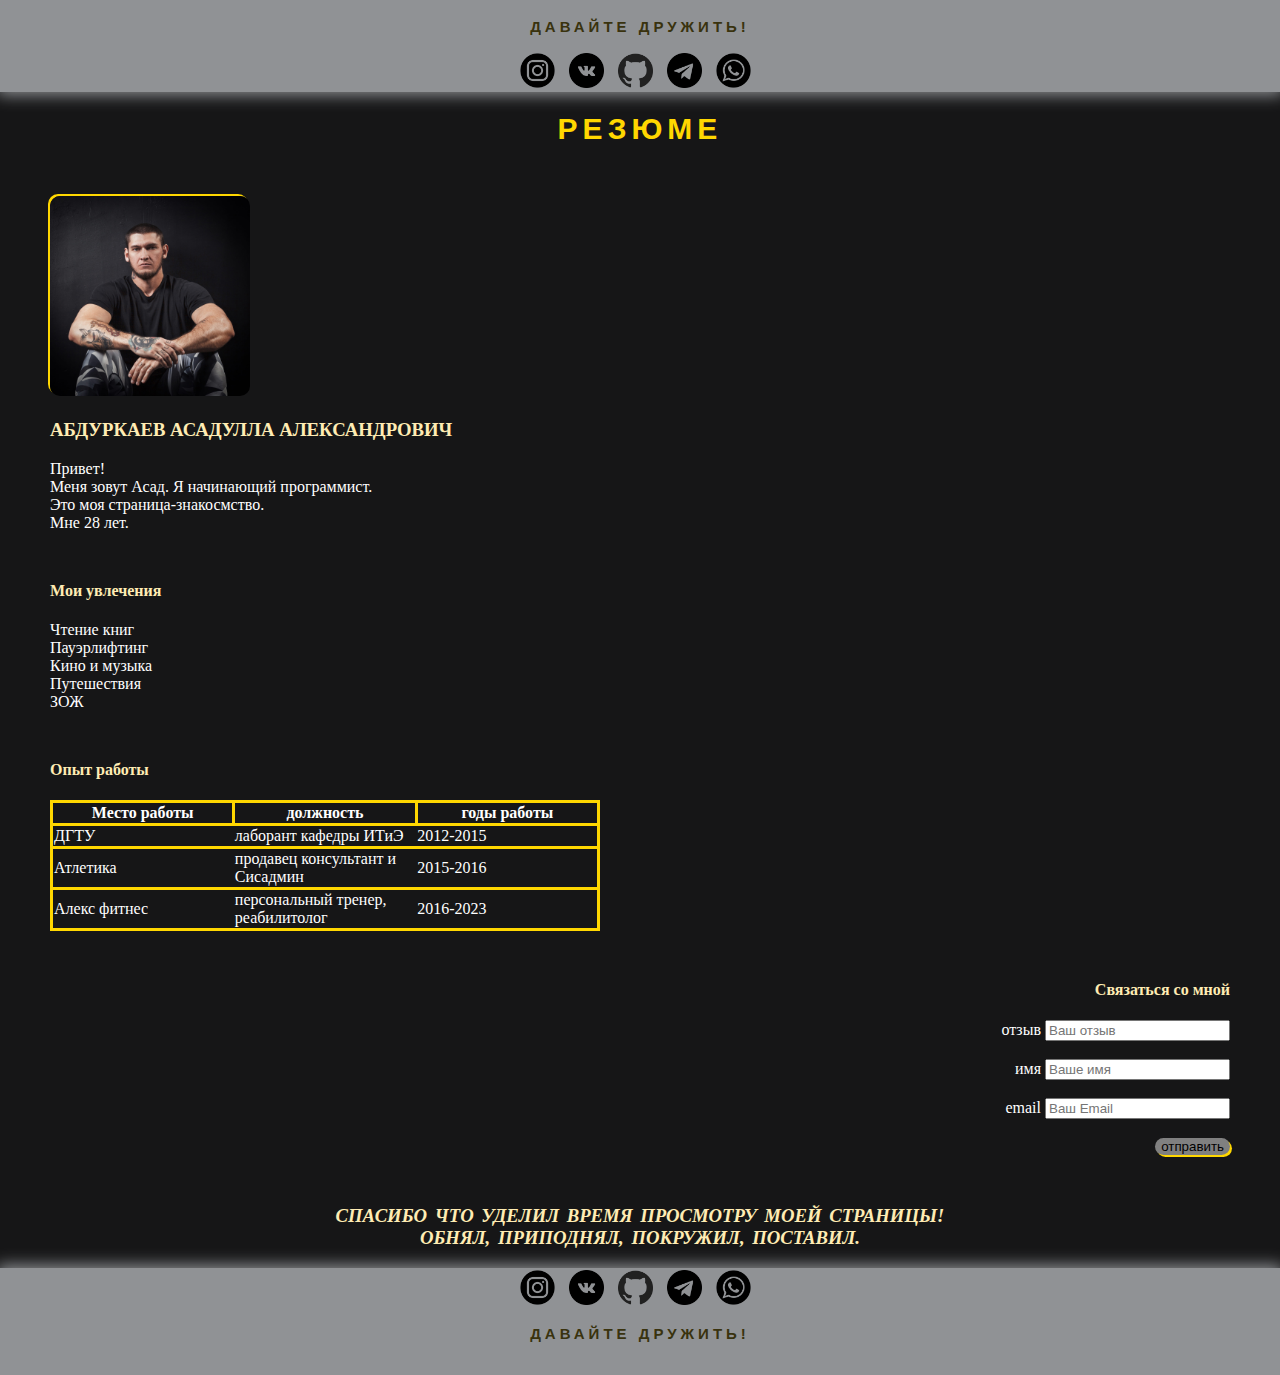
==== commit 4e8fa40a: "adapt" ====
--- a/index.html
+++ b/index.html
@@ -105,7 +105,7 @@
         </section>
             <h3 class="friendly">
                 <em>
-                    Спасибо что уделил время на просмотр моей страницы!
+                    Спасибо что уделил время просмотру моей страницы!
                     <br>Обнял, приподнял, покружил, поставил.
                 </em>
             </h3>
--- a/css.css
+++ b/css.css
@@ -118,4 +118,34 @@
     transition: all 10s;
     width: 100px;
     cursor: pointer;
+}
+
+@media(max-width: 500px){
+    h1{
+        font-size: 20px;
+    }
+    .avatar{
+        width: 150px;
+    }
+    .main {
+        text-align: left;
+        font-size: small;
+    }
+    table{
+        width: 300px;
+    }
+
+    .bio, .hobby, .expr, .connect{
+        margin: 15px;
+    }
+
+    .friendly{
+        font-size: small;
+    }
+
+    .icons:hover{
+        width: none;
+        opacity: none;
+        transition: none;
+    }
 }